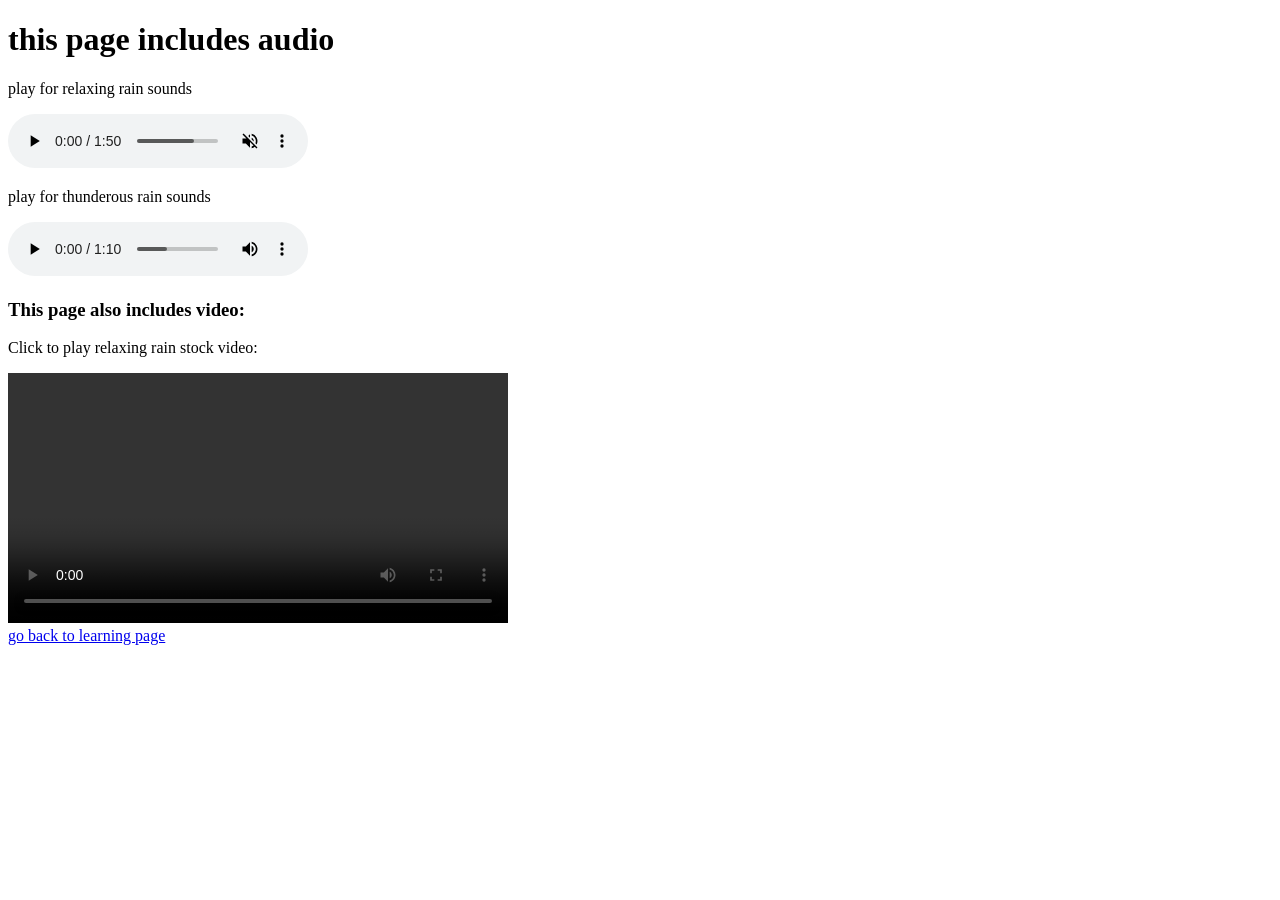
==== audio.html @ 8ceececf "organised assets folder and added new assets. made new page for audio and video learning" ====
<!DOCTYPE html>
<html lang="en">
<head>
    <meta charset="UTF-8">
    <meta name="viewport" content="width=device-width, initial-scale=1.0">
    <title>Audio page</title>
</head>
<body>
    <h1>
        this page includes audio
    </h1>
    <p>play for relaxing rain sounds</p>
    <audio controls autoplay muted loop> <!--controls is for the buttons to start and mute or not. The muted is for no audio. the autoplay is for autoplay. loop for loop. -->
        <source src="/assets/audio/rain_sound.mp3" type = "audio/mpeg">
        <source src="/assets/audio/thunder sound.mp3" type = "audio/mpeg"> <!--this is a fallback. type = "audio/wav" for .wav file. ideally it would be a different format file of same audio so that if one type is not supported the other is a fallback.-->
    </audio>
    <p>play for thunderous rain sounds</p>
    <audio controls>
        <source src="/assets/audio/thunder sound.mp3" type = "audio/mpeg">
    <br>
    </audio> 
    <br>
    <h3>This page also includes video: </h3>
    <p>Click to play relaxing rain stock video: </p>
    <video src="/assets/videos/raining.mp4" width="500px" controls></video>
    
    <br>
    <a href="./learn.html">go back to learning page</a>
</body>
</html>
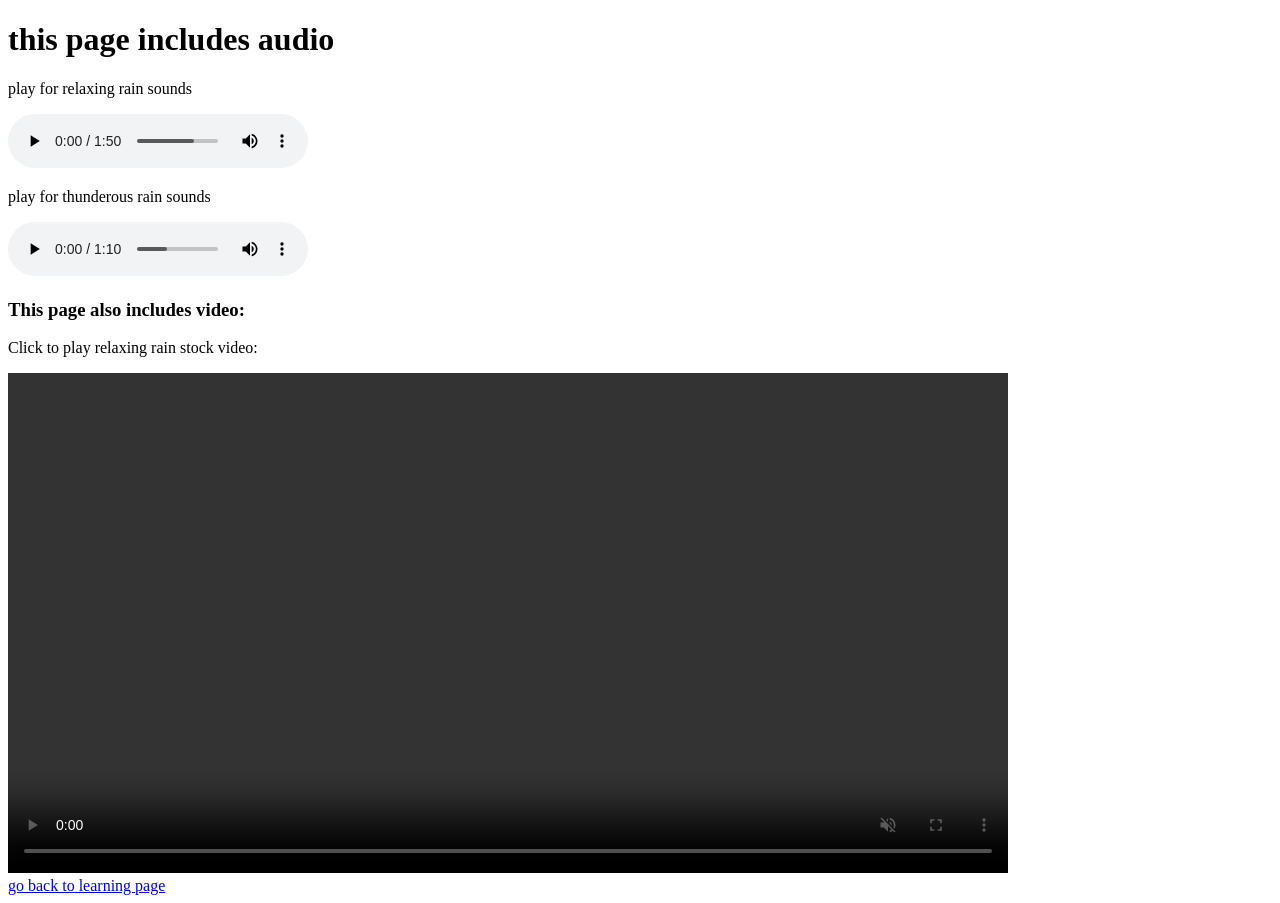
==== commit 73957958: "Added various markups to learning page" ====
--- a/audio.html
+++ b/audio.html
@@ -3,6 +3,7 @@
 <head>
     <meta charset="UTF-8">
     <meta name="viewport" content="width=device-width, initial-scale=1.0">
+    <link rel="icon" type="image/x-icon" href="/assets/images/audio_icon.webp">
     <title>Audio page</title>
 </head>
 <body>
@@ -10,7 +11,7 @@
         this page includes audio
     </h1>
     <p>play for relaxing rain sounds</p>
-    <audio controls autoplay muted loop> <!--controls is for the buttons to start and mute or not. The muted is for no audio. the autoplay is for autoplay. loop for loop. -->
+    <audio controls autoplay loop> <!--controls is for the buttons to start and mute or not. The muted is for no audio. the autoplay is for autoplay. loop for loop. -->
         <source src="/assets/audio/rain_sound.mp3" type = "audio/mpeg">
         <source src="/assets/audio/thunder sound.mp3" type = "audio/mpeg"> <!--this is a fallback. type = "audio/wav" for .wav file. ideally it would be a different format file of same audio so that if one type is not supported the other is a fallback.-->
     </audio>
@@ -22,8 +23,9 @@
     <br>
     <h3>This page also includes video: </h3>
     <p>Click to play relaxing rain stock video: </p>
-    <video src="/assets/videos/raining.mp4" width="500px" controls></video>
-    
+    <a href="https://en.wikipedia.org/wiki/Precipitation" target="_blank">
+    <video src="/assets/videos/raining.mp4" width="1000px" controls autoplay muted loop></video> <!--you can also have source attribute instead of src=. this would allow for backups in case one cannot be played -->
+    </a>
     <br>
     <a href="./learn.html">go back to learning page</a>
 </body>
